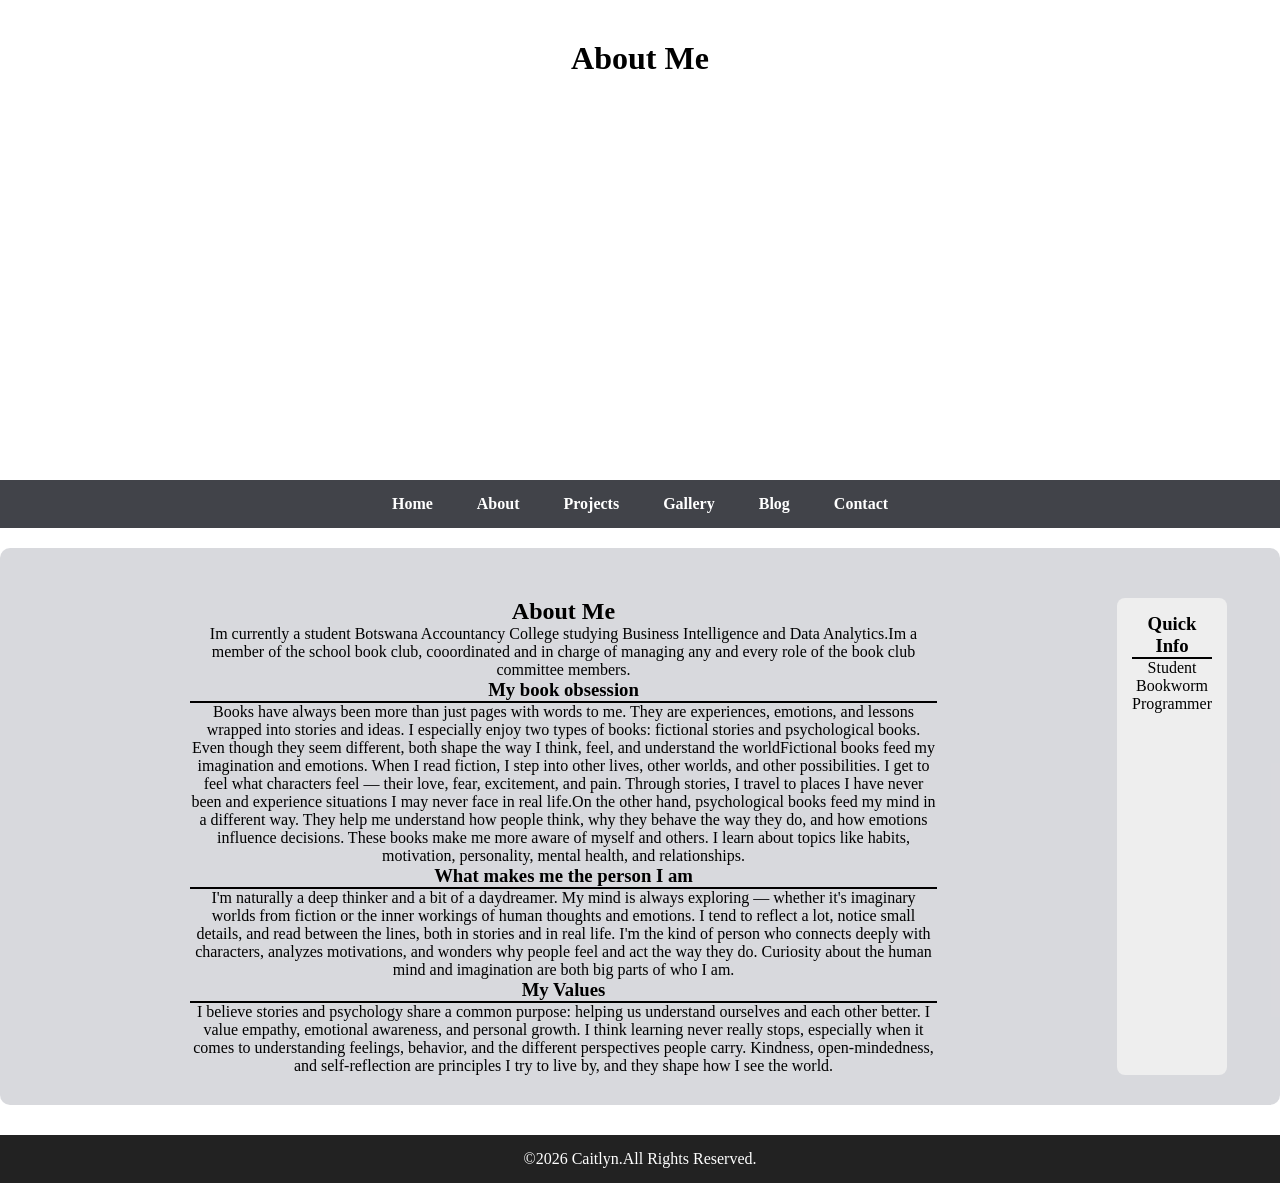
==== about me.html @ 016a7531 "Add files via upload" ====
<!DOCTYPE html>
<html lang="en">
<head>
  <meta charset="UTF-8">
  <meta name="viewport" content="width=device-width, initial-scale=1.0">
  <title>My Website</title>
  <link rel="icon" type="image/jpg" href="images/CAT BURGER.jpg">
  <link rel="stylesheet" href="style.css">
</head>
<header>
  <h1>About Me</h1>

</header>
 
<nav>
  <a href="index.html">Home</a>
  <a href="about me.html">About</a>
  <a href="Projects.html">Projects</a>
  <a href="Gallery.html">Gallery</a>
  <a href="Blog.html">Blog</a>
  <a href="contact me.html">Contact</a>
</nav>
<body>
 

 
<main>
  <section class="two-column-layout">

   

 <center>
   <div class="content-area">
    <h2>About Me</h2>
         <p>Im currently a student  Botswana Accountancy College studying Business Intelligence and Data Analytics.Im a member of the school book club, cooordinated and in charge of managing any and every role of the book club committee members.</p>

    <h3>My book obsession</h3>
    <p>Books have always been more than just pages with words to me. They are experiences, emotions, and lessons wrapped into stories and ideas. I especially enjoy two types of books: fictional stories and psychological books. Even though they seem different, both shape the way I think, feel, and understand the worldFictional books feed my imagination and emotions. When I read fiction, I step into other lives, other worlds, and other possibilities. I get to feel what characters feel — their love, fear, excitement, and pain. Through stories, I travel to places I have never been and experience situations I may never face in real life.On the other hand, psychological books feed my mind in a different way. They help me understand how people think, why they behave the way they do, and how emotions influence decisions. These books make me more aware of myself and others. I learn about topics like habits, motivation, personality, mental health, and relationships.</p>
    
    <h3>What makes me the person I am</h3>
    <p>I'm naturally a deep thinker and a bit of a daydreamer. My mind is always exploring — whether it's imaginary worlds from fiction or the inner workings of human thoughts and emotions. I tend to reflect a lot, notice small details, and read between the lines, both in stories and in real life. I'm the kind of person who connects deeply with characters, analyzes motivations, and wonders why people feel and act the way they do. Curiosity about the human mind and imagination are both big parts of who I am.</p>
    
    <h3>My Values</h3>
    <p>I believe stories and psychology share a common purpose: helping us understand ourselves and each other better. I value empathy, emotional awareness, and personal growth. I think learning never really stops, especially when it comes to understanding feelings, behavior, and the different perspectives people carry. Kindness, open-mindedness, and self-reflection are principles I try to live by, and they shape how I see the world.</p>

  </div>

 </center>
   <div class="sidebar">
    <h3>Quick Info</h3>
    <ul>
      <li>Student </li>
      <li>Bookworm</li>
      <li>Programmer</li>
    </ul>
  </div>
 
   
  </section>
</main>
 
<footer>
  <p>&copy;2026 Caitlyn.All Rights Reserved.</p>
</footer>
 
</body>
</html>
---- style.css ----
*{
  padding: 0;
  margin: 0;
}

body {
    background-color: #ffffff;
}
h1 {
  color: black;
  text-align: center;
}
header {
  height: 400px;
  background-image: url(images/Snapchat-829574357.jpg);
    background-position: center;
    background-size: cover;
  
    
    
    padding: 40px;
}
nav {
    background-color: #414349;
    display: flex;
    justify-content: center;
    gap: 20px;
    text-align: center;
    padding: 15px;
    flex-wrap: wrap;
}
nav a {
    color: white;
    text-decoration: none;
    margin: 0 12px;
    font-weight: bold;
    display: block;

}
nav a:hover {
    color: rgb(210, 235, 142);
    text-decoration: none;
}
main {
  display: flex;
  padding: 10px;
  max-width: 100%;
  background-color: hsla(229, 6%, 63%, 0.384);
   margin-top: 20px;
  border-radius: 10px;
  text-align: center;
}
section{
  padding: 20px;
  width: 95%;
  max-width: 100%;

}
section ul li{
  list-style: none;
}
footer {
    background-color: #222;
    color: white;
    text-align: center;
    padding: 15px;
    margin-top: 30px;
}

.footer-container{
  margin:auto;
  display: flex;
 
  width: 1140px;
}
.footer-content{
  width: 33.3%;
}
.footer-content p{
width: 190px;
margin:auto;
padding: 7px;
}
.footer-content h2{
  font-size: 28px;
  margin-bottom: 15px;
  text-align: center;
}
.footer-content ul{
  text-align: center;
  color: #ffffff;
}
.lists{
  padding: 0;
}
.lists li{
  width: auto;
  text-align: center;
  list-style-type: none;
  padding: 7px;
  position: relative;
}
.lists li::before{
  content: "";
  position: absolute;
  transform: translate(-50%,-50%);
  left: 50%;
  top: 100%;
  width: 0;
  height: 2px;
  background: #5f7ce3;
  transition-duration: .5s;
}
.lists li:hover::before{
  width: 70px;
}
.copyright{
  background: #6c6e76;
  text-align: center;
  padding: 10px 0;
 width: 550px;
}
h3 {
    color: black;
    border-bottom: 2px solid black;
}

.quick-list-aside{
 
  width: 20%;
}
.quick-list-aside ul li {
  list-style: none;
}
img {
  border-radius: 10px;
  max-width: 100%;
  height: auto;
  display: block;
  margin: 15px auto;
}
table {
  width: 100%;
  border-collapse: collapse;
  margin-top: 15px;
}

table th {
  background-color: #333;
  color: white;
  padding: 10px;
}

table td {
  padding: 10px;
  border: 1px solid #ccc;
}

table tr:nth-child(even) {
  background-color: #f2f2f2;
}
form {
  margin-top: 20px;
  margin-left: 100px;
}
.wrapper{
  width: 450px;
  background: rgb(161, 159, 159);
  color:black;
  border-radius: 10px;
  padding: 30px 40px;
  margin-left: 200px;
}
.wrapper .input-box{
  width: 70%;
  height: 50px;
  margin: 10px 0;
}
.input-box input{
  width: 100%;
  height: 30px;
  background: rgb(211, 207, 207);
  border: none;
  outline: none;
  border: 2px solid black (255, 255, 255, 2);
  border-radius: 40px;
}
.input-box input::placeholder{
  color:black;
}
input, textarea {
  width: 250px;
  padding: 5px;
  margin-top: 10px;
  border: 1px solid black;
  border-radius: 25px;
}
button {
  background-color: #333;
  color: white;
  padding: 20px;
  border: none;
  margin-top: 20px;
  cursor: pointer;
  border-radius: 5px;
}
button:hover {
  background-color: green;
}

.project-card {
  background-color: #f9f9f9;
   width: 100%;
   margin: 10px;
  border: 1px solid #ddd;
  border-radius: 8px;
  padding: 15px;
text-align: center;
  flex-grow: 1;
  box-shadow: 0px 2px 5px rgba(0,0,0,0.1);
  height: 200px;

}

.project-card h3 {
  margin-top: 0;
  color: #222;
}
.two-column-layout {
  display: flex;
  gap: 20px;
  margin-top: 20px;
}

.sidebar {
  background-color: #eee;
  padding: 15px;
  border-radius: 8px;
  width: 109px;
}
.sidebar ul li{
  list-style: none;
}

.content-area {
  width: 70%;
}
@media (max-width: 768px) {
  main {
    width: 95%;
  }
  .two-column-layout {
    flex-direction: column;
  }
  .sidebar, 
  .content-area {
    width: 100%;
  }
  nav {
    flex-direction: column;
    align-items: center;
  }
  .project-card {
    width: 100%;
  }
    .projects-grid {
    grid-template-columns:1fr;
  }
    .gallery-grid {
    grid-template-columns: repeat(2, 1fr);
  }
  .blog-grid {
    grid-template-columns: 1fr;
  }
    .page-layout {
      display: flexbox;
      
    grid-template-areas:
      "header"
      "nav"
      "main"
      "footer";

    grid-template-columns: 1fr;
    gap: 20px;
    width: 90%;
  }


}
.gallery-grid {
  display: grid;
  grid-template-columns: repeat(4, 1fr);
  gap: 15px;
  margin-top: 20px;
}
.gallery-grid img {
  width: 100%;
  height: 180px;
  object-fit: cover;
  border-radius: 10px;
}
.project-grid{
  display: grid;
  grid-template-columns: repeat(3,1fr);
  gap: 20px;
  margin-top: 20px;
}
@media (max-width: 480px) {

  .gallery-grid {
    grid-template-columns: 1fr;
  }
}
.blog-grid {
  display: grid;
  grid-template-columns: repeat(2, 1fr);
  gap: 20px;
  margin-top: 20px;
}

.blog-post {
  background: #f9f9f9;
  margin: 10px;
  padding: 15px;
  border-radius: 10px;
  border: 1px solid #ddd;
  box-shadow: 0px 2px 5px rgba(0,0,0,0.1);
}


.page-layout header {
  grid-area: header;
}

.page-layout nav {
  grid-area: nav;
}

.page-layout main {
  grid-area: main;
}


.page-layout aside {
  grid-area: aside;
  background: #eee;
  padding: 15px;
  border-radius: 10px;
}

.page-layout footer {
  grid-area: footer;
}
.project-card, .blog-post {
  transition: transform 0.3s;
}

.project-card:hover, .blog-post:hover {
  transform: scale(1.03);
}
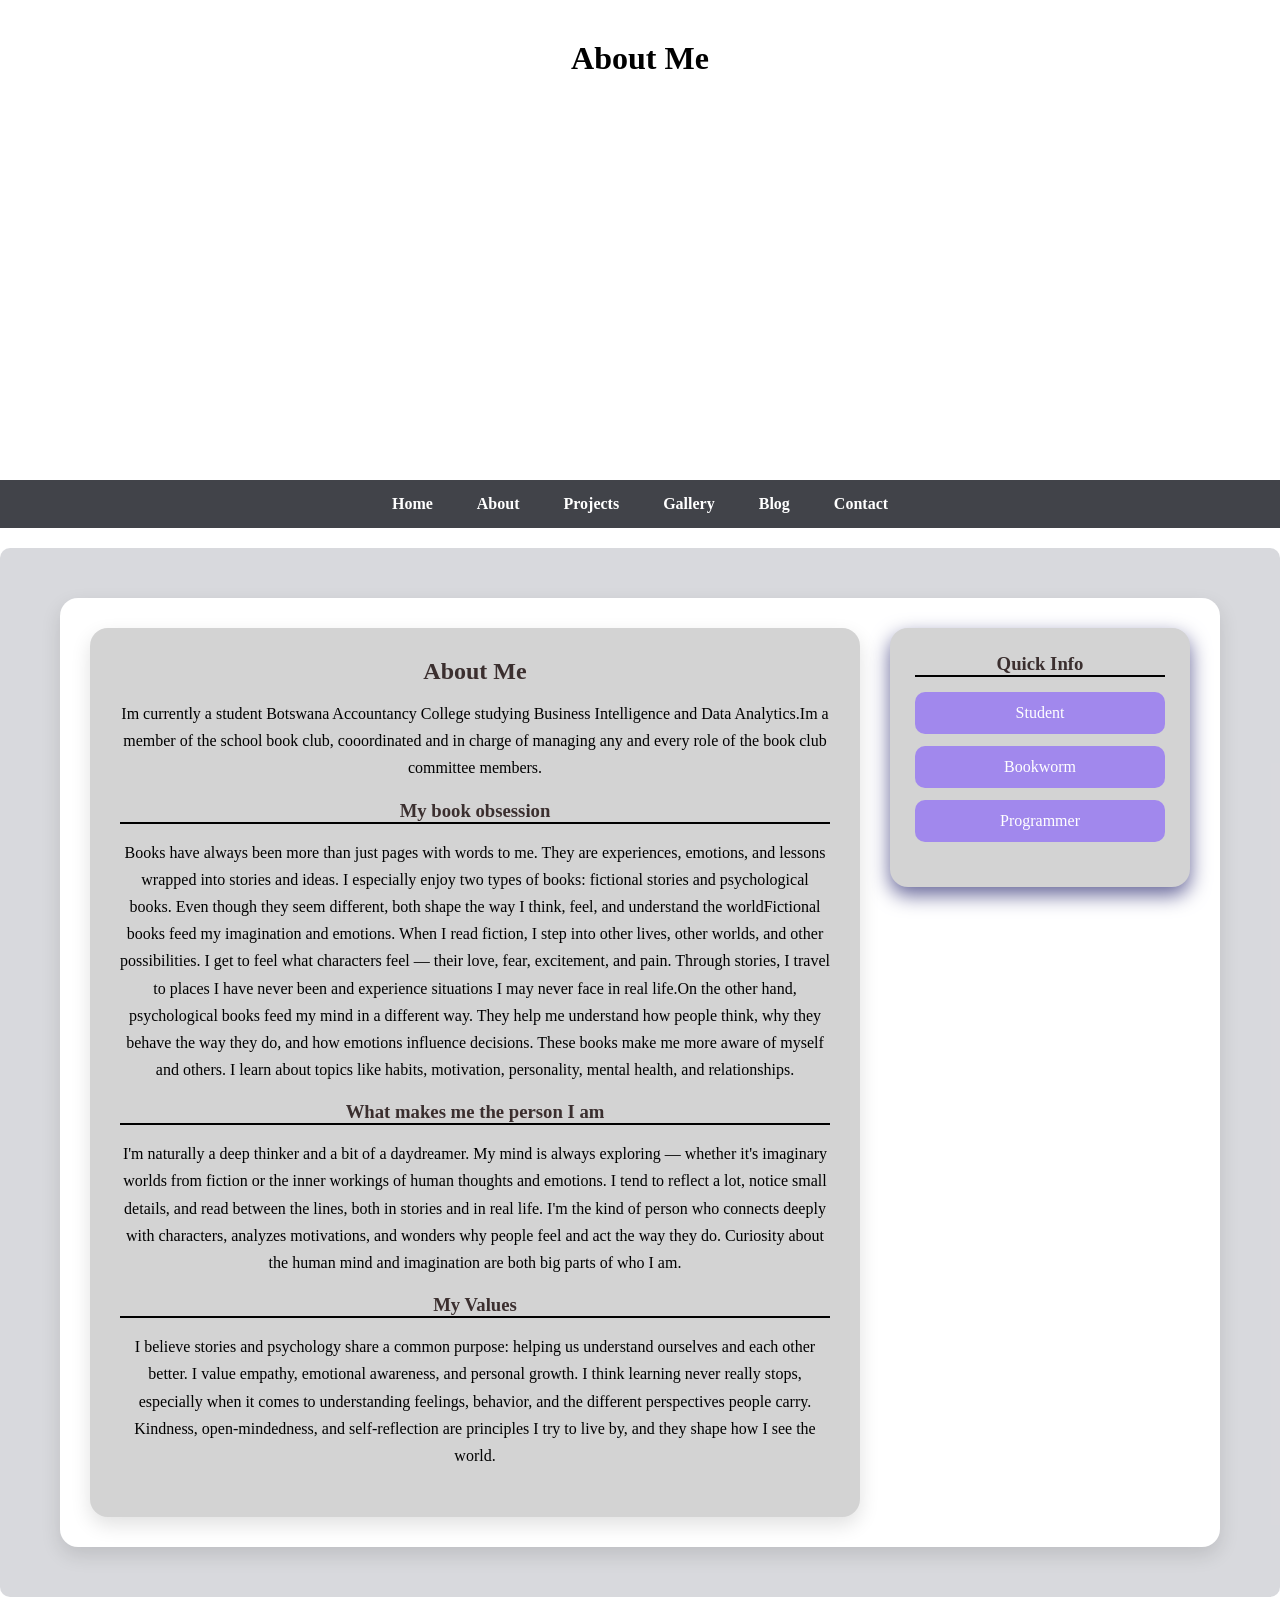
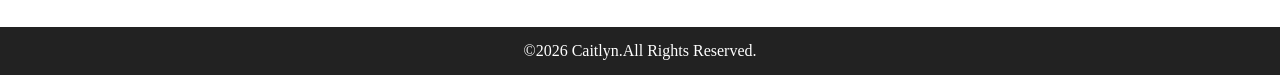
==== commit 119d8b0d: "Add files via upload" ====
--- a/about me.html
+++ b/about me.html
@@ -4,13 +4,15 @@
   <meta charset="UTF-8">
   <meta name="viewport" content="width=device-width, initial-scale=1.0">
   <title>My Website</title>
-  <link rel="icon" type="image/jpg" href="images/CAT BURGER.jpg">
+  <link rel="icon" type="image/jpg" href="images/cat-burger.jpg">
   <link rel="stylesheet" href="style.css">
 </head>
-<header>
+
+<body>
+
+ <header>
   <h1>About Me</h1>
-
-</header>
+ </header>
  
 <nav>
   <a href="index.html">Home</a>
@@ -20,16 +22,11 @@
   <a href="Blog.html">Blog</a>
   <a href="contact me.html">Contact</a>
 </nav>
-<body>
- 
 
  
 <main>
   <section class="two-column-layout">
 
-   
-
- <center>
    <div class="content-area">
     <h2>About Me</h2>
          <p>Im currently a student  Botswana Accountancy College studying Business Intelligence and Data Analytics.Im a member of the school book club, cooordinated and in charge of managing any and every role of the book club committee members.</p>
@@ -45,7 +42,6 @@
 
   </div>
 
- </center>
    <div class="sidebar">
     <h3>Quick Info</h3>
     <ul>
--- a/style.css
+++ b/style.css
@@ -70,14 +70,19 @@
 .footer-container{
   margin:auto;
   display: flex;
- 
-  width: 1140px;
+  max-width: 1140px;
+  justify-content: space-between;
+  align-items: flex-start;
+  width:100%;
+  flex-wrap: wrap;
+  gap: 20px;
 }
 .footer-content{
-  width: 33.3%;
+  min-width: 250px;
+  flex: 1;
 }
 .footer-content p{
-width: 190px;
+max-width: 190px;
 margin:auto;
 padding: 7px;
 }
@@ -87,8 +92,23 @@
   text-align: center;
 }
 .footer-content ul{
-  text-align: center;
+  list-style: none;
+  padding: 0;
+  margin: 0;
   color: #ffffff;
+  text-align: center;
+}
+.footer-content ul li {
+    margin-bottom: 8px;
+}
+
+.footer-content ul li a {
+    color: white;
+    text-decoration: none;
+}
+
+.footer-content ul li a:hover {
+    text-decoration: underline;
 }
 .lists{
   padding: 0;
@@ -125,12 +145,29 @@
     border-bottom: 2px solid black;
 }
 
-.quick-list-aside{
- 
-  width: 20%;
+.page-layout aside{
+ flex: 1;
+  min-width: 250px;
+  background: #D3D3D3;
+  color: rgb(91, 44, 44);
+  padding: 25px;
+  border-radius: 18px;
+  height: fit-content;
+  box-shadow: 0 8px 20px rgba(0,0,0,0.12);
+}
+.page-layout aside ul {
+  list-style: none;
+  padding: 0;
 }
 .quick-list-aside ul li {
-  list-style: none;
+   margin-bottom: 12px;
+  }
+  .page-layout aside ul li a {
+  color: #f3d6b0;
+  text-decoration: none;
+}
+.page-layout aside ul li a:hover {
+  text-decoration: underline;
 }
 img {
   border-radius: 10px;
@@ -142,70 +179,68 @@
 table {
   width: 100%;
   border-collapse: collapse;
-  margin-top: 15px;
-}
-
-table th {
+  margin-top: 10px;
+}
+
+.two-column-layout table,
+.two-column-layout th,
+.two-column-layout td {
+  border: 1px solid #999;
+}
+
+.two-column-layout th,
+.two-column-layout td {
+  padding: 12px;
+  text-align: left;
+}
+
+.two-column-layout th {
+  background-color: #4f4ae2;
+  color: white;
+}
+form {
+  margin: 20px auto;
+}
+.wrapper{
+  max-width: 450px;
+  width: 100%;
+  background: rgb(161, 159, 159);
+  color:black;
+  border-radius: 10px;
+  padding: 30px 40px;
+  margin-left: 200px;
+}
+.wrapper .input-box{
+  width: 70%;
+  margin: 15px 0;
+}
+.input-box input,textarea{
+  width: 100%;
+  padding: 8px;
+  background: rgb(211, 207, 207);
+  border: 2px solid black;
+  outline: none;
+  border-radius: 25pxpx;
+}
+.input-box input::placeholder{
+  color:black;
+}
+textarea {
+  resize: vertical;
+}
+input[type="submit"] {
   background-color: #333;
   color: white;
   padding: 10px;
-}
-
-table td {
-  padding: 10px;
-  border: 1px solid #ccc;
-}
-
-table tr:nth-child(even) {
-  background-color: #f2f2f2;
-}
-form {
-  margin-top: 20px;
-  margin-left: 100px;
-}
-.wrapper{
-  width: 450px;
-  background: rgb(161, 159, 159);
-  color:black;
-  border-radius: 10px;
-  padding: 30px 40px;
-  margin-left: 200px;
-}
-.wrapper .input-box{
-  width: 70%;
-  height: 50px;
-  margin: 10px 0;
-}
-.input-box input{
-  width: 100%;
-  height: 30px;
-  background: rgb(211, 207, 207);
-  border: none;
-  outline: none;
-  border: 2px solid black (255, 255, 255, 2);
-  border-radius: 40px;
-}
-.input-box input::placeholder{
-  color:black;
-}
-input, textarea {
-  width: 250px;
-  padding: 5px;
-  margin-top: 10px;
-  border: 1px solid black;
-  border-radius: 25px;
-}
-button {
-  background-color: #333;
-  color: white;
-  padding: 20px;
   border: none;
   margin-top: 20px;
   cursor: pointer;
   border-radius: 5px;
-}
-button:hover {
-  background-color: green;
+  width: 100%;
+}
+
+input[type="submit"]:hover {
+  background-color: rgb(30, 30, 227);
 }
 
 .project-card {
@@ -227,23 +262,53 @@
   color: #222;
 }
 .two-column-layout {
+ max-width: 1100px;
+  margin: 40px auto;
   display: flex;
-  gap: 20px;
-  margin-top: 20px;
+  gap: 30px;
+  padding: 20px;
+  flex-wrap: wrap;
 }
 
 .sidebar {
-  background-color: #eee;
-  padding: 15px;
-  border-radius: 8px;
-  width: 109px;
+  flex: 1;
+  min-width: 250px;
+  background: #D3D3D3;
+  color: white;
+  padding: 25px;
+  border-radius: 18px;
+  height: fit-content;
+  box-shadow: 0 8px 20px #666699;
+}
+.sidebar h3 {
+  margin-bottom: 15px;
+}
+.sidebar ul{
+   list-style: none;
+  padding: 0;
 }
 .sidebar ul li{
-  list-style: none;
+   background: rgba(159, 132, 240, 0.941);
+  padding: 12px;
+  border-radius: 10px;
+  margin-bottom: 12px;
 }
 
 .content-area {
-  width: 70%;
+  flex: 3;
+  background: #D3D3D3;
+  padding: 30px;
+  border-radius: 18px;
+  box-shadow: 0 8px 20px rgba(0,0,0,0.12);
+}
+.content-area h2,
+.content-area h3 {
+   color: black;
+  margin-bottom: 15px;
+}
+
+.content-area p{
+  margin-bottom: 18px;
 }
 @media (max-width: 768px) {
   main {
@@ -329,16 +394,32 @@
 }
 
 
-.page-layout header {
-  grid-area: header;
-}
-
-.page-layout nav {
-  grid-area: nav;
-}
-
-.page-layout main {
-  grid-area: main;
+.page-layout {
+   max-width: 1100px;
+  margin: 30px auto;
+  padding: 20px;
+}
+
+.two-column-layout {
+  flex: 3;
+  background: white;
+  padding: 30px;
+  border-radius: 18px;
+  box-shadow: 0 8px 20px rgba(0,0,0,0.12);
+}
+
+.two-column-layout h2,
+.two-column-layout h3 {
+  color: #3b2f2f;
+}
+
+.two-column-layout p {
+  line-height: 1.7;
+  margin-bottom: 18px;
+}
+
+.two-column-layout ul {
+  margin-bottom: 20px;
 }
 
 
